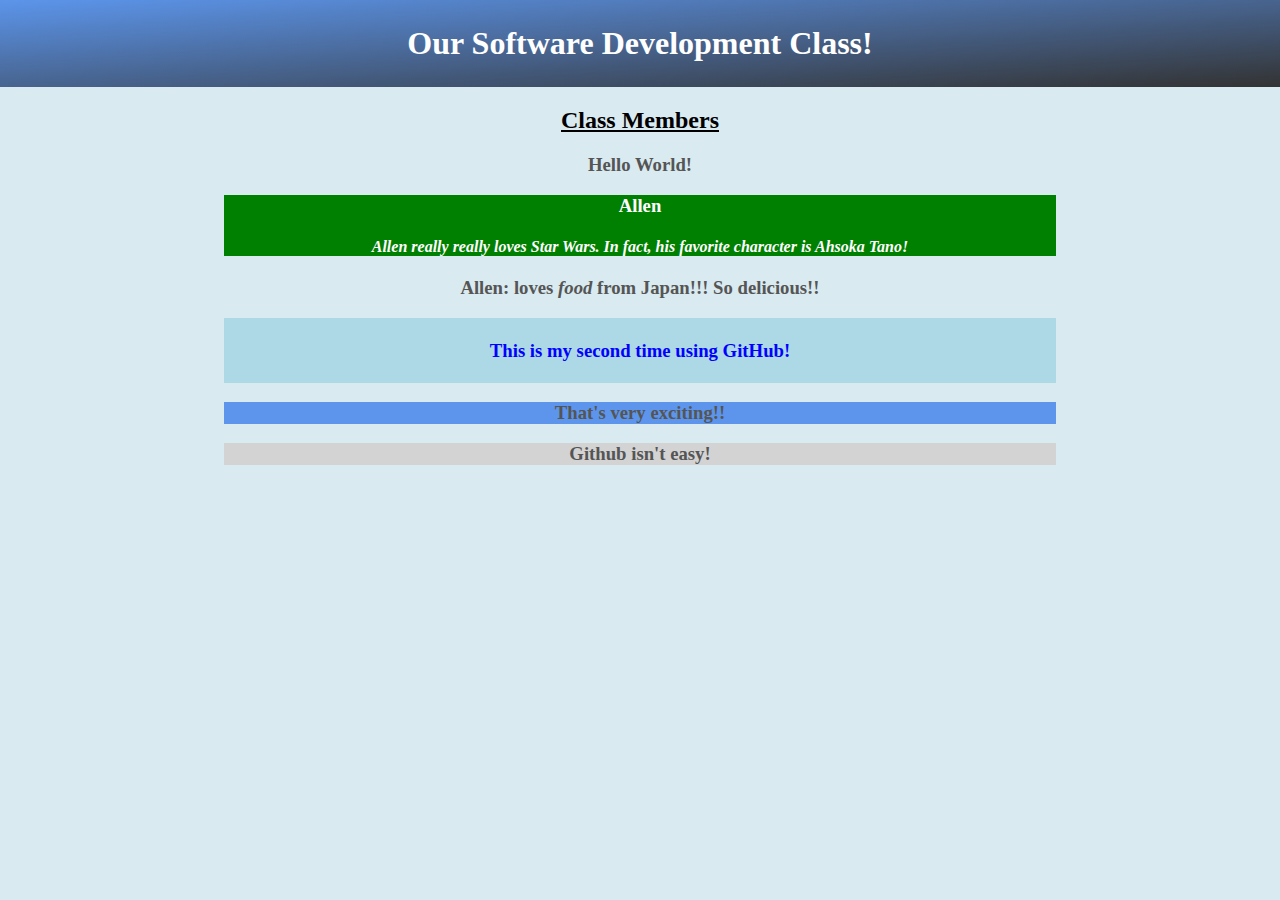
==== oursoftwaredevclass.html @ dc9a771c "file revision" ====
<!DOCTYPE html>
<html lang="en">
<head>
    <meta charset="UTF-8">
    <meta name="viewport" content="width=device-width, initial-scale=1.0">
    <title>Class Roster</title>
    <link rel="stylesheet" href="./style.css">
</head>
<body>
    <header>
        <nav>
            <h1>Our Software Development Class!</h1>
        </nav>
    </header>
    <main>
        <h2>Class Members</h2>
        <section class="container">
            <div class="first-style">
                <h3>Hello World!</h3>
            </div>
            <!-- New HTML content goes here! -->
            <div class="my-bio">
                <h3>Allen</h3>
                <h4>
                    <em>Allen really really loves Star Wars. In fact, his favorite character is Ahsoka Tano!</em>
                </h4>
            </div>
            <div class="my-style">
                <h3> Allen: loves <em>food</em> from Japan!!! So delicious!!</h3>
            </div>
            <div class="code-ninja-style">
                <h3>This is my second time using GitHub!</h3>
            </div>
            <div class="codys-styles">
                <h3>That's very exciting!!</h3>
            </div>
            <div class="stans-styles">
                <h3>Github isn't easy!</h3>
            </div>
        </section>
    </main>
</body>
</html>
---- style.css ----
/* Basic Styling - don't alter this part! */
html,
body {
    margin: 0;
    padding: 0;
    text-align: center;
    background-color: rgb(217, 234, 240);
    color: #555;
}
header {
    background: linear-gradient(to bottom right, rgb(92, 149, 235), #333);
    color: white;
    padding: 25px;
}
header h1 {
    margin: 0;
}
main h2 {
    color: black;
    text-decoration: underline;
}
.container {
    width: 65%;
    margin: 0 auto;
}

/* Add Student Styles Below */
.Brandons-style {
    color: rgb(255, 190, 105);
    background-color: rgb(216, 211, 211);
    padding: 3px;
}

.jane-style {
    color: hotpink;
    background-color: black;
    padding: 3px;
}

.code-ninja-style {
    color: blue;
    background-color: lightblue;
    padding: 3px;
}

.codys-styles {
    background:rgb(92, 149, 235);
}

.stans-styles {
    background-color:lightgray;
}

.my-bio {
    background-color: green;
    color: white;
}
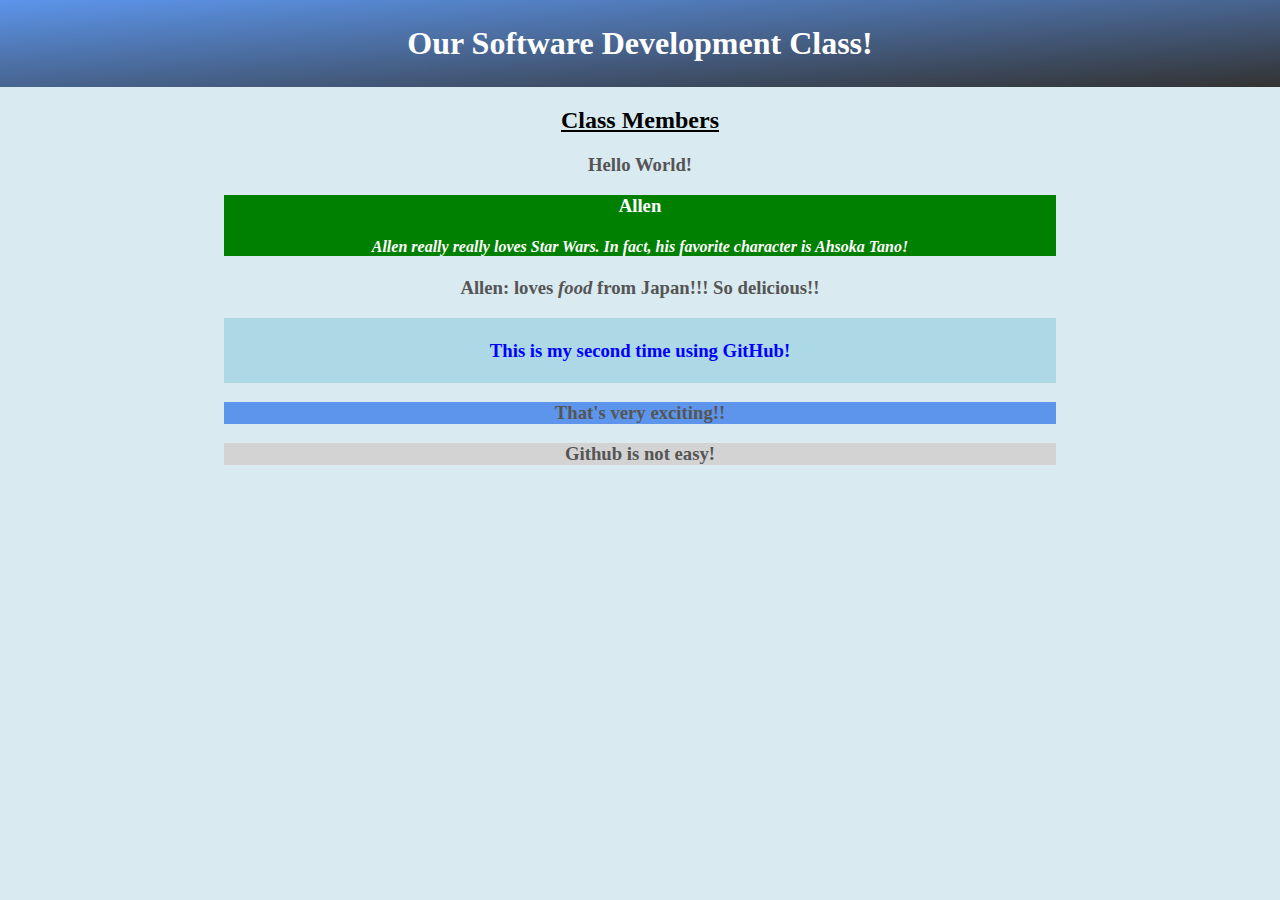
==== commit 53f91b7d: "is not" ====
--- a/oursoftwaredevclass.html
+++ b/oursoftwaredevclass.html
@@ -35,7 +35,7 @@
                 <h3>That's very exciting!!</h3>
             </div>
             <div class="stans-styles">
-                <h3>Github isn't easy!</h3>
+                <h3>Github is not easy!</h3>
             </div>
         </section>
     </main>
